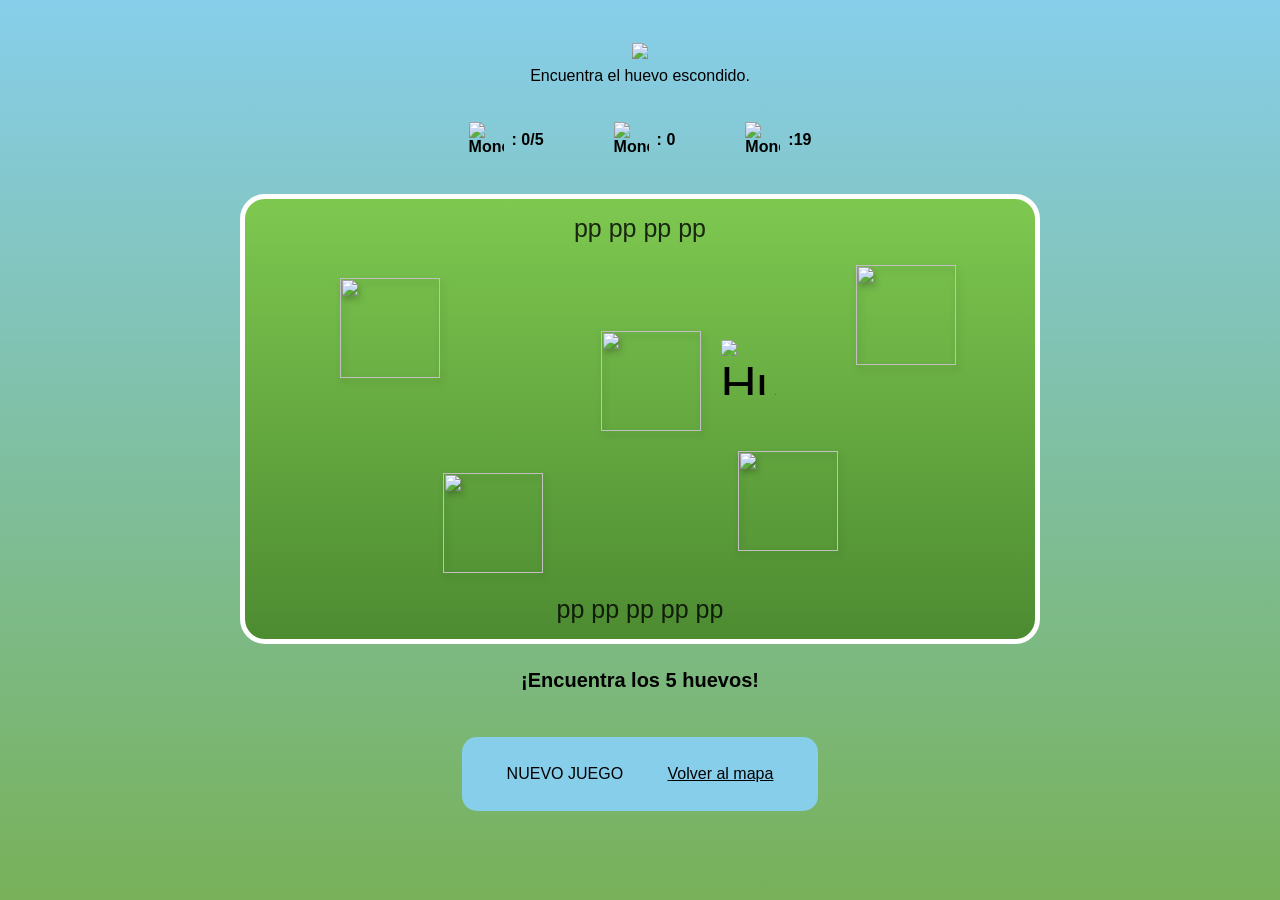
==== busca-huevo.html @ 0df3dba4 "Add files via upload" ====
<!DOCTYPE html>
<html lang="es">
    <head>
        <meta charset="UTF-8">
        <meta name="viewport" content="width=device-width, initial-scale=1.0">
        <title> MUNDO DINO</title>
        <link rel="stylesheet" href="huevos.css">
    </head>
    <body>
     <div class="hue">
    <h1> <img src="images/huevo.png" ></h1>
    </div>
    <p>
        Encuentra el huevo escondido.
    </p>


    <section class="informacion">
        <div class="da">
            <img src="images/moned.png" alt="Moneda">
        <span> : <b id="huevos">0</b>/5</span>
    </div>
        <div class="da">
            <img src="images/moned.png" alt="Moneda">
        <span> : <b id="premio">0</b></span>
    </div>
    <div class="da">
         <img src="images/moned.png" alt="Moneda">
        <span>:<b id="tiempo">20</b> </span>
    </div>

    </section>
    <div id="zona-juego">
 <div class="obstaculo obstaculo1"><img src="images/dinos.png">   </div>

        <div class="obstaculo obstaculo2"><img src="images/dinos.png"></div>

        <div class="obstaculo obstaculo3"><img src="images/dinos.png"></div>

        <div class="obstaculo obstaculo4"><img src="images/dinos.png"></div>

        <div class="obstaculo obstaculo5"><img src="images/dinos.png"></div>
        <button id="huevo" type="button">
            <img src="images/huevo.png" alt="Huevo escondido">   
        </button>
    </div>


    <p id="mensaje">
        ¡Busca el huevo! 
    </p>
     <div class="botones">
        <button id="nuevo-juego" type="button">NUEVO JUEGO </button>
     

    <button><a href="juegos.html">
        Volver al mapa
    </a></button>
    </div>
    <script src="huevo.js"></script>

</body>

</html>
---- huevos.css ----
* {
    box-sizing: border-box;
    margin: 0;
    padding: 0;
}
body {
    min-height: 100vh;
    text-align: center;
    font-family: Arial, sans-serif;
    background:linear-gradient(#87ceeb,#78b159 );
    padding: 30px;
}
header{
    margin-bottom: 20px;
}
header p{
    font-size: 17px;
}
.informacion {
    display: flex;
    justify-content: center;
    align-items: center;
    gap: 30px;
    margin: 25px auto;
    flex-wrap: wrap;
}
#zona-juego {
    position: relative;
    width: 90%;
    max-width: 800px;
    height: 450px;
    margin: 20px auto;
    border-radius: 25px;
    background:
        linear-gradient(#7ec850,#4d8b31);
    border: 5px solid white;
    overflow: hidden;
}

#zona-juego::before{
    content:
        "pp pp pp pp";

    position: absolute;

    top: 15px;

    left: 0;

    width: 100%;

    font-size: 25px;

    opacity: 0.8;

    pointer-events: none;
}
#zona-juego::after {

    content:
        "pp  pp  pp pp pp";

    position: absolute;

    bottom: 15px;

    left: 0;

    width: 100%;

    font-size: 25px;

    opacity: 0.8;

    pointer-events: none;
}
#huevo {
    position: absolute;

    left: 50px;

    top: 50px;

    width: 75px;

    height: 75px;

    padding: 5px;

    border: none;

    border-radius: 50%;

    background:
        rgba(255,255,255,0.20);

    cursor: pointer;

    display: flex;

    align-items: center;

    justify-content: center;

    z-index: 10;

    transition:
        transform 0.15s,
}
#huevo img {

    width: 60px;

    height: 60px;

    object-fit: contain;

    pointer-events: none;
}
#huevo:hover {

    transform: scale(1.2);

    background:
        rgba(255,255,255,0.45);
}
#huevo:active {

    transform: scale(0.9);
}
#huevo {
    position: absolute;
    border: none;
    background: transparent;
    font-size: 50px;
    cursor: pointer;
    transition: 0.2s;
}
#huevo:hover {
    transform: scale(1.2);
}


#mensaje {
    margin: 25px;
    font-size: 20px;
    font-weight: bold;
}


.hue img {
    width: 400px;
    max-width: 100%;
    animation: respirar 2s infinite ease-in-out;
}
@keyframes respirar { 
    0% { transform: translateY(0);}
    50% {transform: translateY(-8px);}
    100% {transform: translateY(0);}
}
.da img {
    width: 35px;
    height: 35px;
    object-fit: contain;
    animation: respirar 2s infinite ease-in-out ;
} 
.da {
    display: flex;
    align-items: center;
    gap: 8px;
    background: transparent;
    padding: 12px 20px;
    border-radius: 15px;
    font-weight: bold;
}
.obstaculo {

    position: absolute;

    display: flex;

    justify-content: center;

    align-items: center;

    font-size: 50px;

    z-index: 5;

    user-select: none;

    pointer-events: none;

    filter:
        drop-shadow(
            2px 4px 3px
            rgba(0,0,0,0.25)
        );
}
.obstaculo1 {

    left: 12%;

    top: 18%;
}
.obstaculo1 img{
    width: 100px;
    height: 100px;
    object-fit: contain;
    animation: respirar 2s infinite ease-in-out ;
}
.obstaculo2 img{
    width: 100px;
    height: 100px;
    object-fit: contain;
    animation: respirar 2s infinite ease-in-out ;
}
.obstaculo3 img{
    width: 100px;
    height: 100px;
    object-fit: contain;
    animation: respirar 2s infinite ease-in-out ;
}
.obstaculo4 img{
    width: 100px;
    height: 100px;
    object-fit: contain;
    animation: respirar 2s infinite ease-in-out ;
}
.obstaculo5 img{
    width: 100px;
    height: 100px;
    object-fit: contain;
    animation: respirar 2s infinite ease-in-out ;
}
.obstaculo2 {

    left: 45%;

    top: 30%;

    font-size: 45px;
}
.obstaculo3 {

    right: 10%;

    top: 15%;

    font-size: 60px;
}
.obstaculo4 {

    left: 25%;

    bottom: 15%;

    font-size: 55px;
}
.obstaculo5 {

    right: 25%;

    bottom: 20%;

    font-size: 45px;
}

.botones{
display: inline-block;
    margin-top: 20px;
    padding: 14px 25px;
    border-radius: 15px;
    background: #87ceeb;
    color: white;
    text-decoration: none;
    font-weight: bold;
    transition: 0.2s;
}
a{
    color: black;
}
button {
    border: none;
    padding: 14px 20px;
    font-size: 16px;
    background: #87ceeb;
    cursor: pointer;
    transition: 0.2s;
}

button:hover {
    transform: scale(1.05);
}
button:hover {
    transform: scale(1.05);
}

button:active {
    transform: scale(0.95);
}
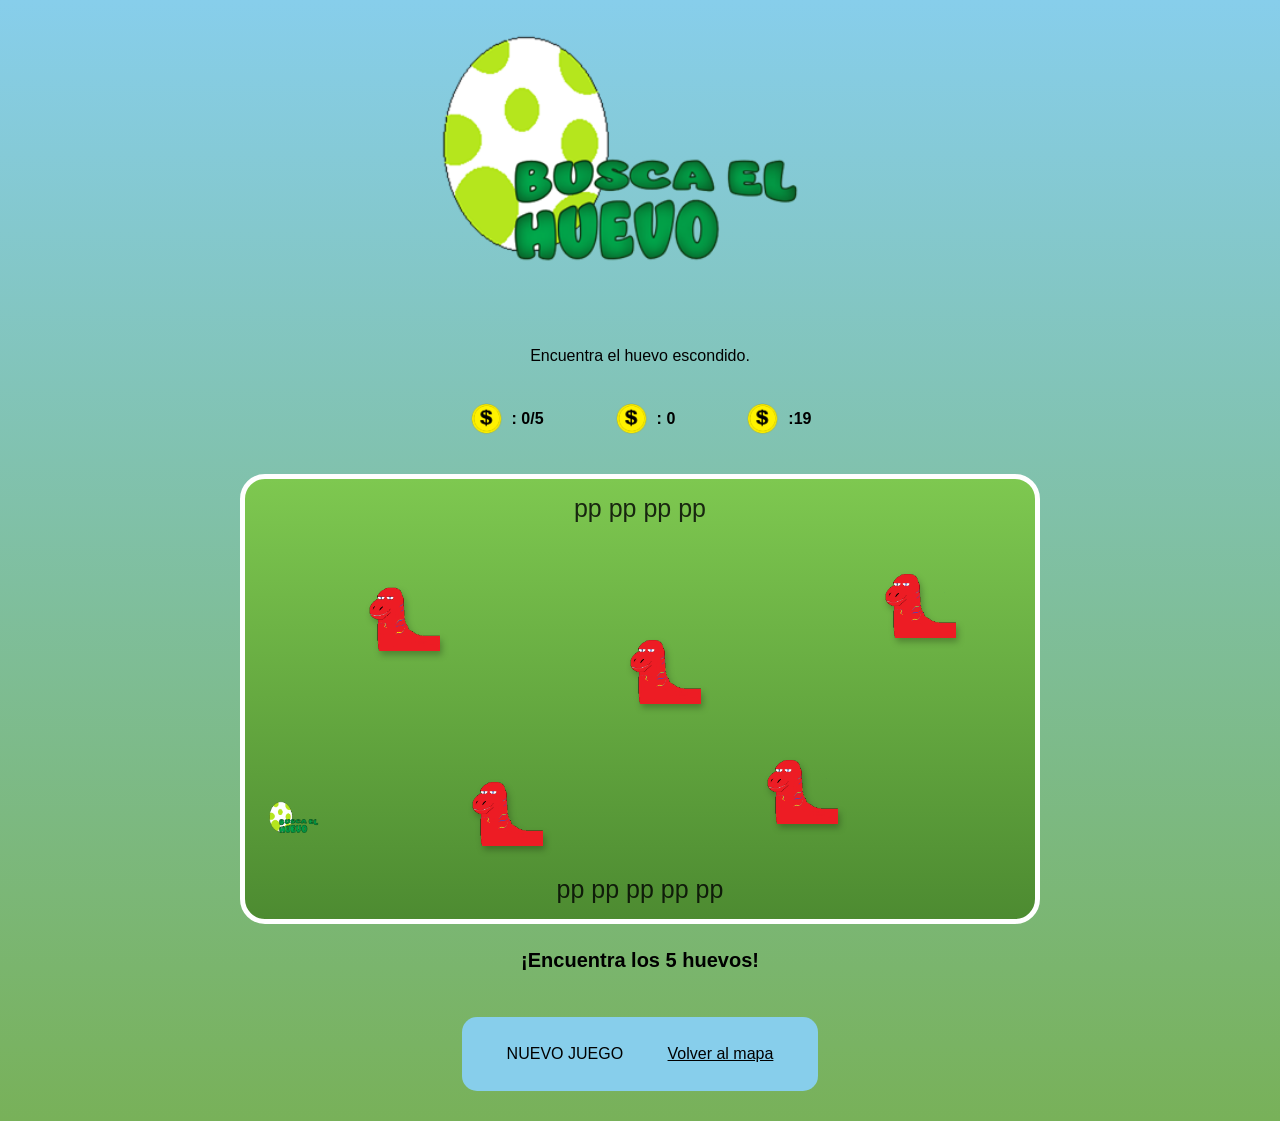
==== commit 3f8c7e26: "Fix HTML tags and update image paths" ====
--- a/busca-huevo.html
+++ b/busca-huevo.html
@@ -8,7 +8,7 @@
     </head>
     <body>
      <div class="hue">
-    <h1> <img src="images/huevo.png" ></h1>
+    <h1> <img src="huevo.png" ></h1>
     </div>
     <p>
         Encuentra el huevo escondido.
@@ -17,31 +17,31 @@
 
     <section class="informacion">
         <div class="da">
-            <img src="images/moned.png" alt="Moneda">
+            <img src="moned.png" alt="Moneda">
         <span> : <b id="huevos">0</b>/5</span>
     </div>
         <div class="da">
-            <img src="images/moned.png" alt="Moneda">
+            <img src="moned.png" alt="Moneda">
         <span> : <b id="premio">0</b></span>
     </div>
     <div class="da">
-         <img src="images/moned.png" alt="Moneda">
+         <img src="moned.png" alt="Moneda">
         <span>:<b id="tiempo">20</b> </span>
     </div>
 
     </section>
     <div id="zona-juego">
- <div class="obstaculo obstaculo1"><img src="images/dinos.png">   </div>
+ <div class="obstaculo obstaculo1"><img src="dinos.png">   </div>
 
-        <div class="obstaculo obstaculo2"><img src="images/dinos.png"></div>
+        <div class="obstaculo obstaculo2"><img src="dinos.png"></div>
 
-        <div class="obstaculo obstaculo3"><img src="images/dinos.png"></div>
+        <div class="obstaculo obstaculo3"><img src="dinos.png"></div>
 
-        <div class="obstaculo obstaculo4"><img src="images/dinos.png"></div>
+        <div class="obstaculo obstaculo4"><img src="dinos.png"></div>
 
-        <div class="obstaculo obstaculo5"><img src="images/dinos.png"></div>
+        <div class="obstaculo obstaculo5"><img src="dinos.png"></div>
         <button id="huevo" type="button">
-            <img src="images/huevo.png" alt="Huevo escondido">   
+            <img src="huevo.png" alt="Huevo escondido">   
         </button>
     </div>
 
